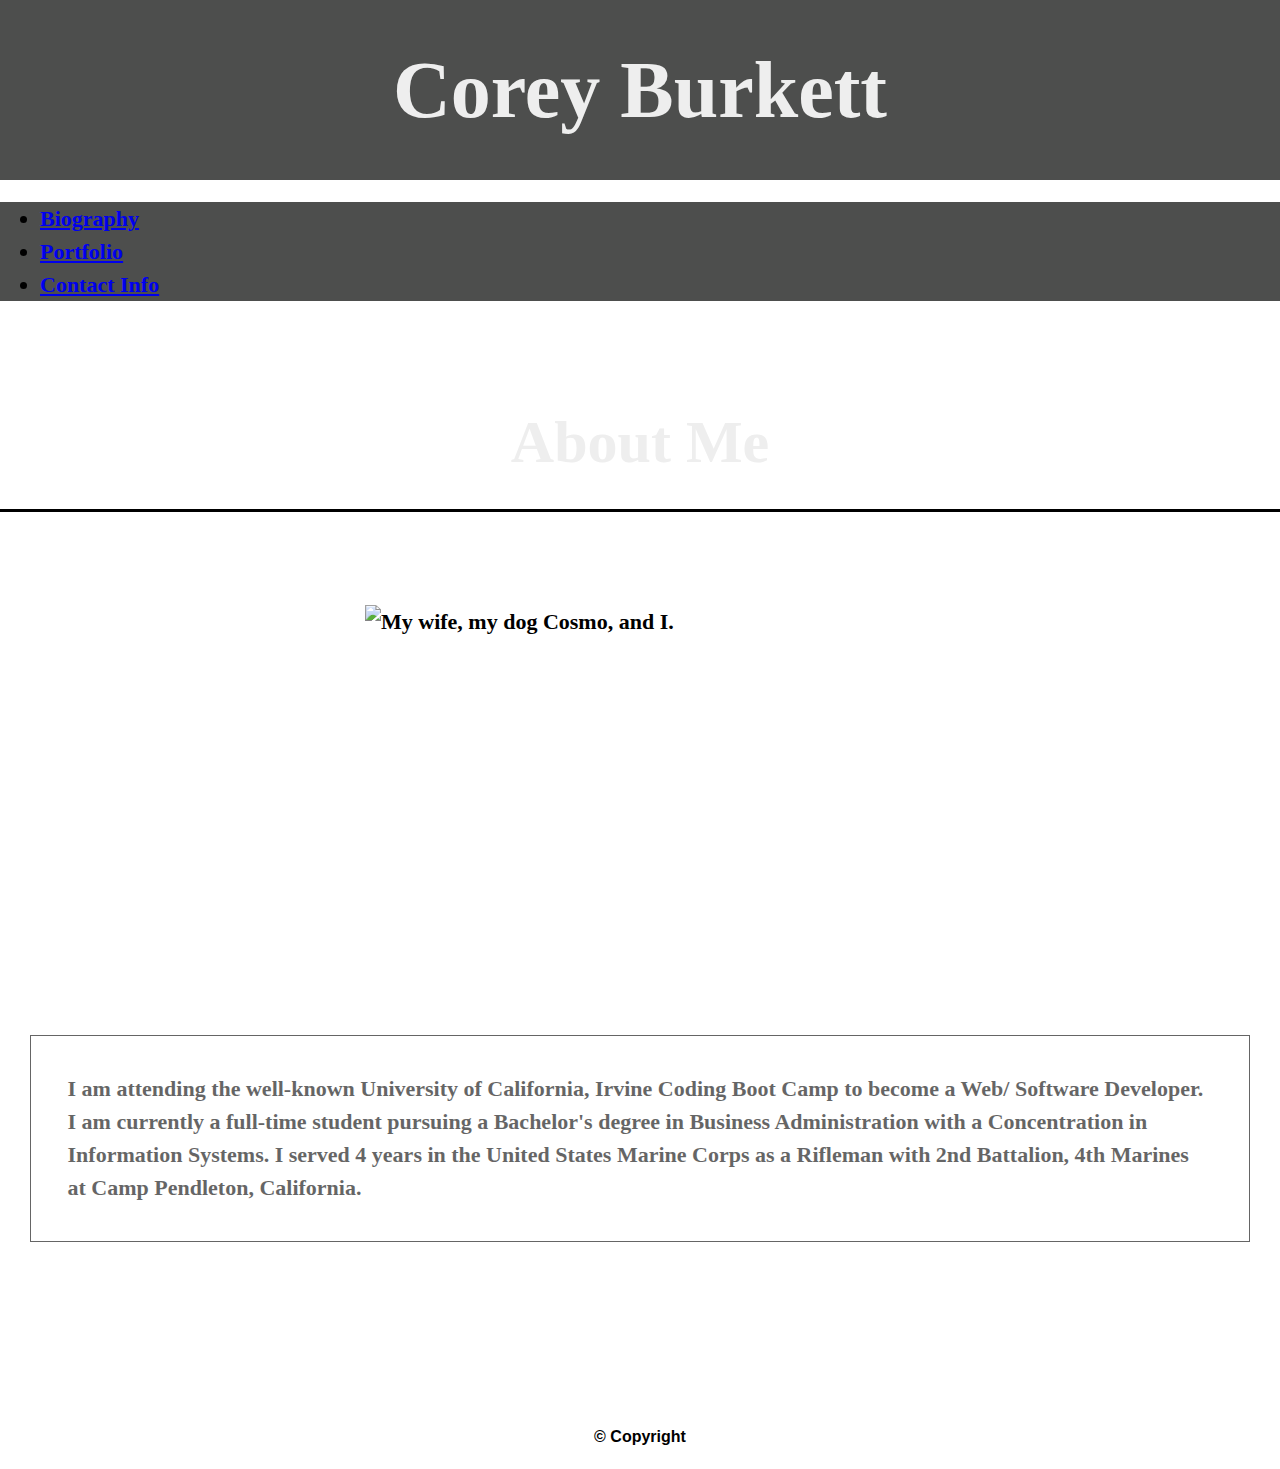
==== index.html @ 0e2c403c "updated response" ====
<!DOCTYPE html>
<html lang="en">
  <head>
      <meta charset="UTF-8">
      <meta name="viewport" content="width=device-width, initial-scale=1.0">
      <title>Introduction Page</title>
      <link rel="stylesheet" href="https://stackpath.bootstrapcdn.com/bootstrap/4.5.0/css/bootstrap.min.css" integrity="sha384-9aIt2nRpC12Uk9gS9baDl411NQApFmC26EwAOH8WgZl5MYYxFfc+NcPb1dKGj7Sk" crossorigin="anonymous">
      <link rel="stylesheet" href="style.css">
  </head>

  <body>
    <div class="container-fluid">
      <div class="row-1">
        <div class="col">
          <header>
            <h1>Corey Burkett</h1>
          </header>
        </div>
      </div>

      <div class="row-2">
        <div class="col">
          <ul class="nav justify-content-center">
            <li class="nav-item">
              <a class="nav-link active" href="index.html">Biography</a>
            </li>
            <li class="nav-item">
              <a class="nav-link" href="portfolio.html">Portfolio</a>
            </li>
            <li class="nav-item">
              <a class="nav-link" href="contact.html">Contact Info</a>
            </li>
          </ul>
        </div>
      </div>    
    </div>

    <div class="container-fluid">
      <div class="row-3">
        <div class="col">
          <br>
          <h2>About Me</h2>
          <hr style="height:3px;border-width:0;color:black;background-color:black">
          <br>
        </div>
      </div>  

      <div class="row-4">
        <div class="col">
          <img src="img/bio-img.JPG" id="bio-img" alt="My wife, my dog Cosmo, and I." style="width:550px;height:400px">
          <div class="transbox">
            <p>I am attending the well-known University of California, Irvine Coding Boot Camp to become a Web/ Software Developer. I am currently a full-time student pursuing a Bachelor's degree in Business Administration with a Concentration in Information Systems. I served 4 years in the United States Marine Corps as a Rifleman with 2nd Battalion, 4th Marines at Camp Pendleton, California.</p>
          </div>
        </div>
      </div>

      <br><br><br><br>

      <footer>
        <p style="font-family: sans-serif;font-size: 16px;text-align: center;">© Copyright</p>
      </footer>
    </div>

  </body>
</html>
---- style.css ----
body {
  padding: 0;
  margin: 0;
  font-family: Georgia, 'Times New Roman', Times, serif;
  font-size: 22px;
  font-weight: bold;
  line-height: 150%;
  background-image: url(img/beach.jpg);
  background-repeat: no-repeat;
  background-attachment: fixed;
  background-size: cover;
  overflow: auto;
}

.container {
  margin: 0;
  padding: 0;
}

.row-1 {
  background: rgba(17, 19, 17, 0.75);
}

header {
  padding: 20px 0;
  margin: 0;
  margin-bottom: 20px;
  font-size: 40px;
  color: #eee;
  text-align: center;
  font-weight: 600;
}

.row-2 {
  background: rgba(17, 19, 17, 0.75);
}

.row-3 {
  padding: 20px 0;
  margin: 0;
  margin-bottom: 20px;
  font-size: 40px;
  color: #eee;
  text-align: center;
  font-weight: 600;
}

#bio-img {
  display: block;
  margin-left: auto;
  margin-right: auto;
  max-width: 50%;
  max-height: auto;
}

div.transbox {
  margin: 30px;
  background-color: #ffffff;
  border: 1px solid black;
  opacity: 0.6;
}

div.transbox p {
  margin: 3%;
  font-weight: bold;
  color: #000000;
}
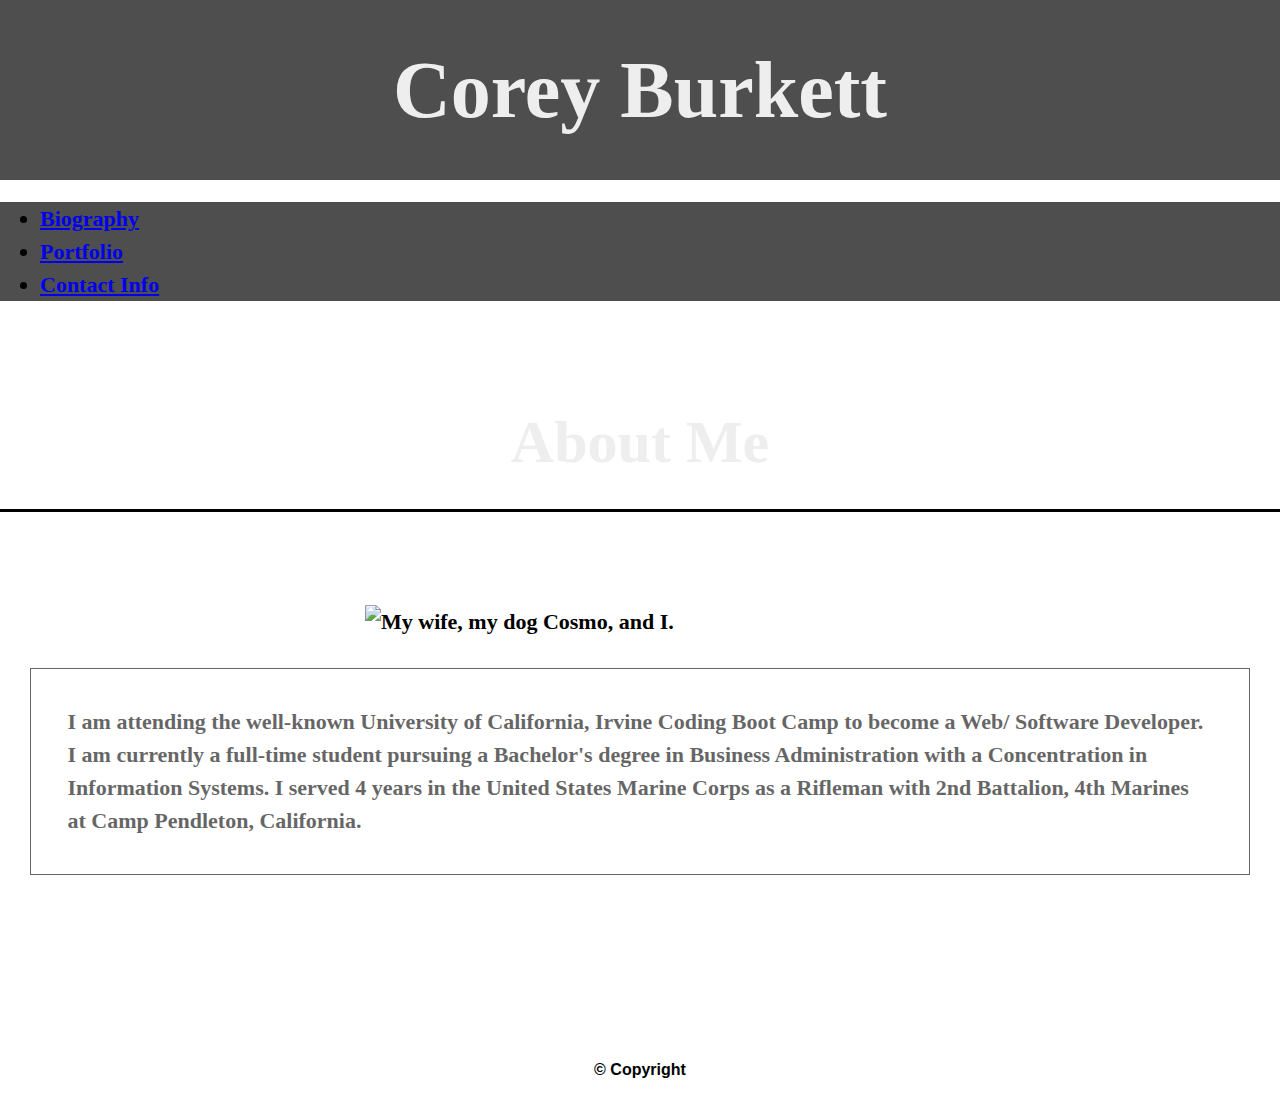
==== commit c5a313e7: "Made portfolio responsive" ====
--- a/index.html
+++ b/index.html
@@ -45,9 +45,9 @@
         </div>
       </div>  
 
-      <div class="row-4">
+      <div class="row">
         <div class="col">
-          <img src="img/bio-img.JPG" id="bio-img" alt="My wife, my dog Cosmo, and I." style="width:550px;height:400px">
+          <img src="img/bio-img.JPG" id="bio-img" alt="My wife, my dog Cosmo, and I.">
           <div class="transbox">
             <p>I am attending the well-known University of California, Irvine Coding Boot Camp to become a Web/ Software Developer. I am currently a full-time student pursuing a Bachelor's degree in Business Administration with a Concentration in Information Systems. I served 4 years in the United States Marine Corps as a Rifleman with 2nd Battalion, 4th Marines at Camp Pendleton, California.</p>
           </div>
--- a/style.css
+++ b/style.css
@@ -49,8 +49,9 @@
   display: block;
   margin-left: auto;
   margin-right: auto;
-  max-width: 50%;
-  max-height: auto;
+  max-width: 550px;
+  height: auto;
+  width: 100%;
 }
 
 div.transbox {
